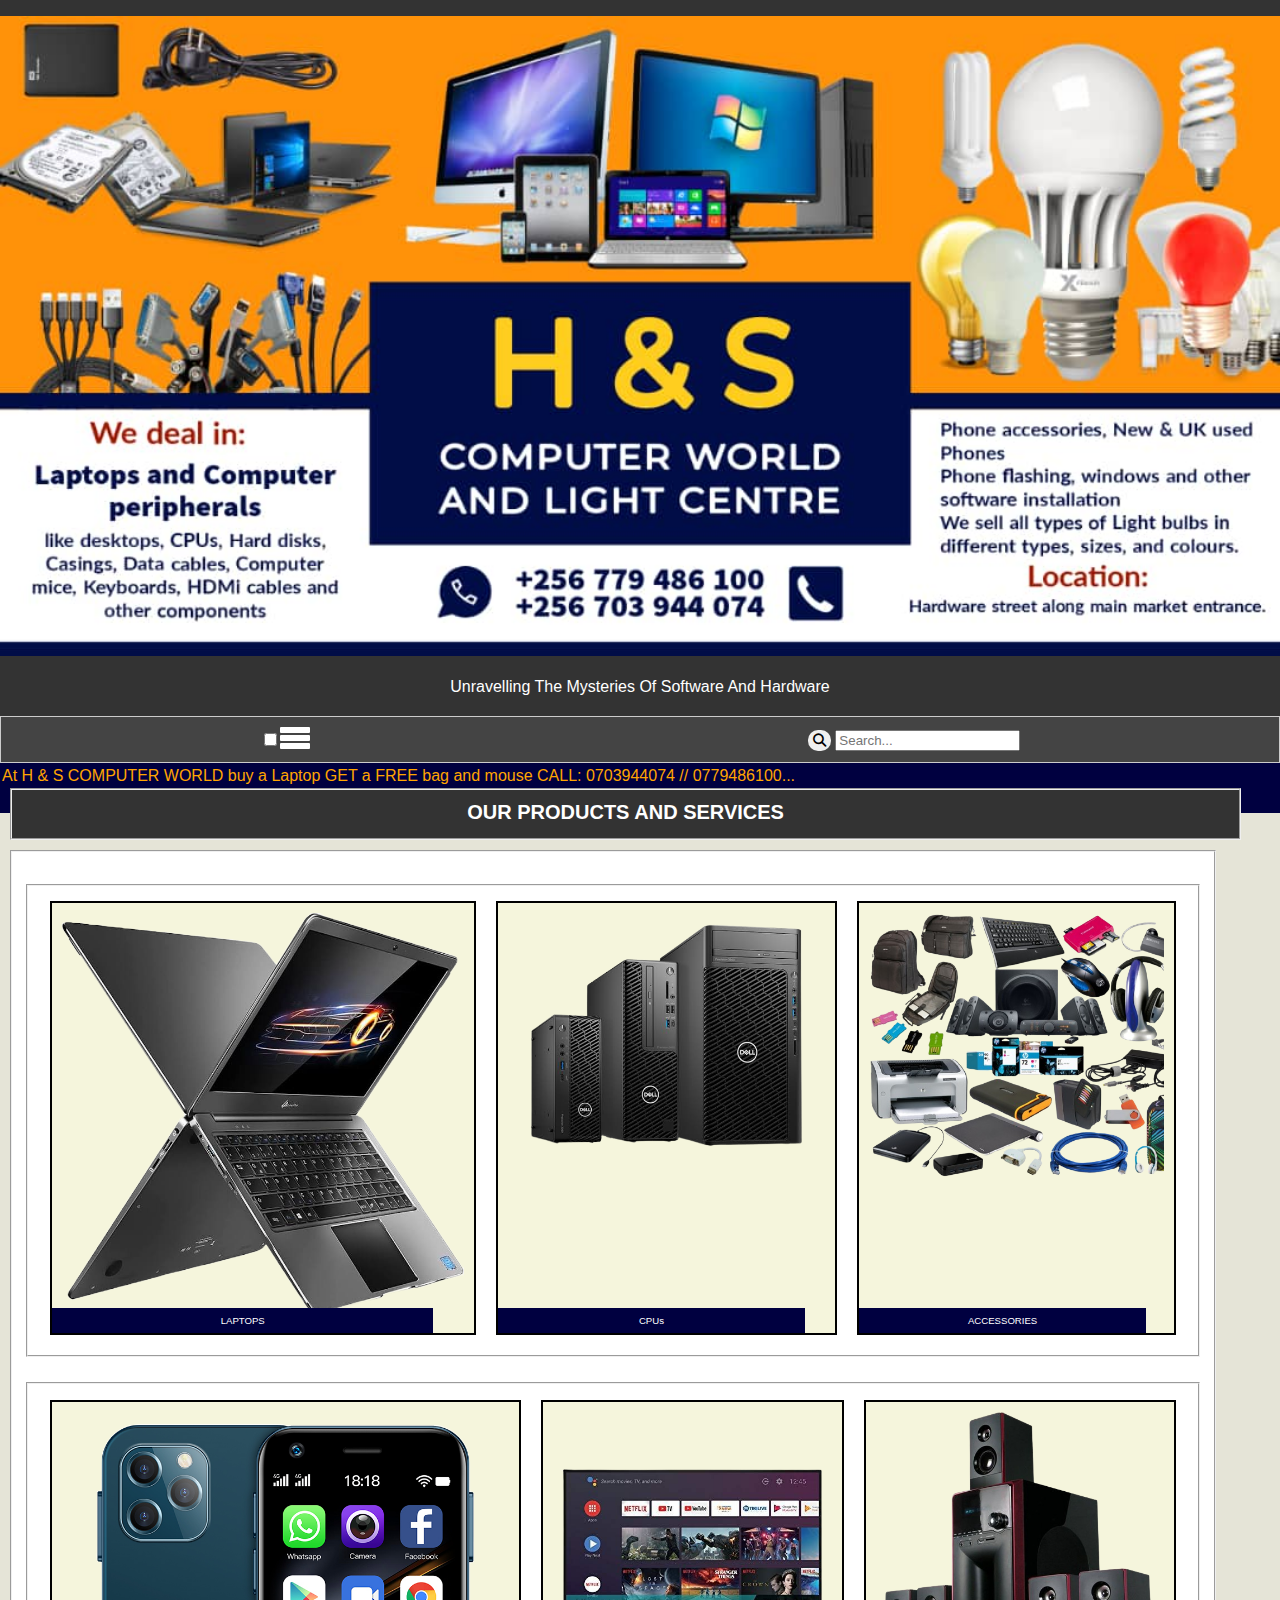
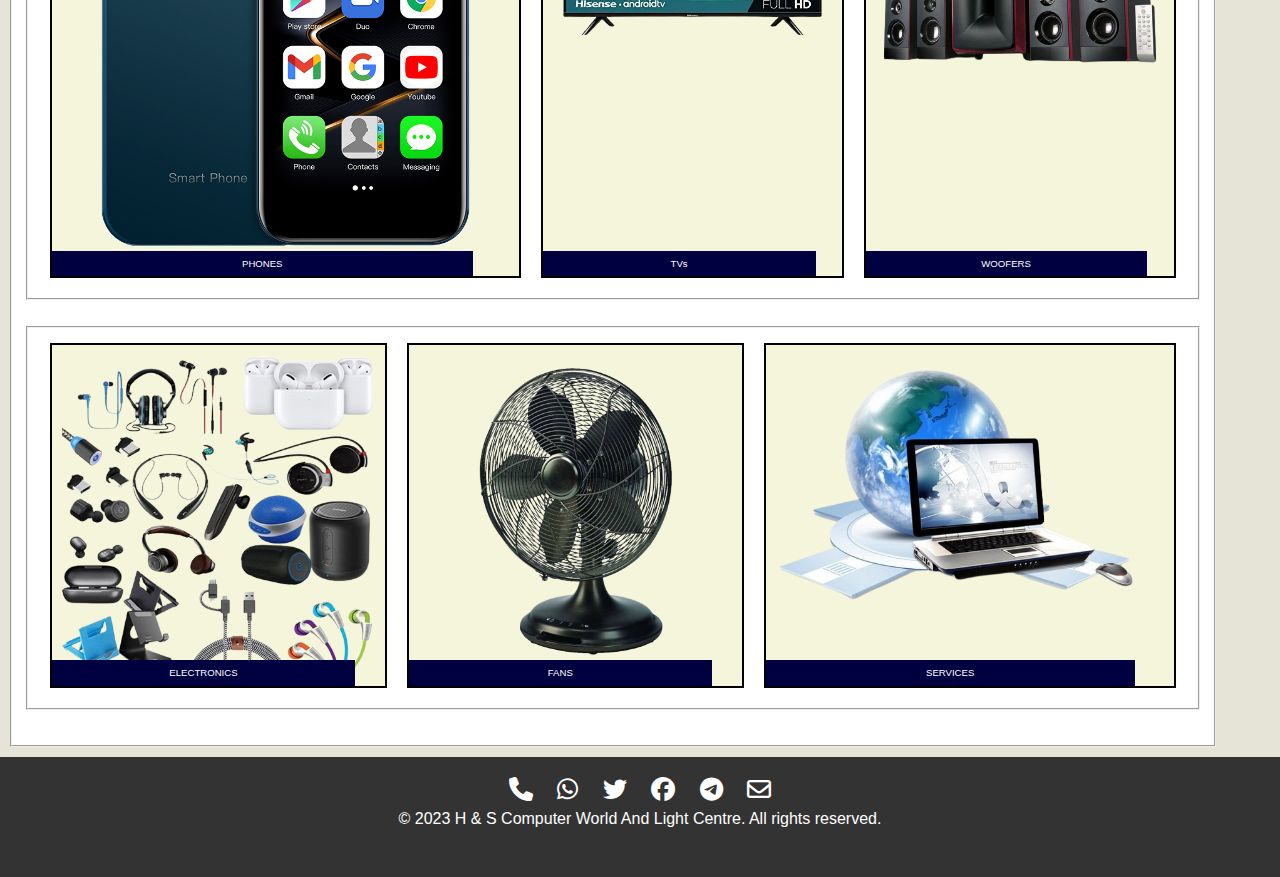
==== index.html @ e0cefc93 "Update index.html" ====
<!DOCTYPE html>
<html lang="en">
<head>
  <meta charset="UTF-8">
  <meta name="viewport" content="width=device-width, initial-scale=1.0">
  <title>H & S COMPUTER WORLD AND LIGHT CENTER</title>
  <link rel="stylesheet" href="stylesheet.css">
	<link rel="stylesheet" href="https://cdnjs.cloudflare.com/ajax/libs/font-awesome/5.15.3/css/all.min.css">
<link href='https://unpkg.com/boxicons@2.1.4/css/boxicons.min.css' rel='stylesheet'>
<link href='https://cdnjs.cloudflare.com/ajax/libs/font-awesome/6.6.0/css/all.min.css' rel='stylesheet'>

<script src="javascript.js"></script>

</head>
<body>
  <header>
    <h1> <img src = "IMG-20230722-WA0009.jpg" class="header-image"
     style="width: 100%; max-width: 100%;"
     style="width: 100%; max-width: 1600px;" media="(min-width: 350px)"
		 style= "height: 140px;"></h1>
    <p>Unravelling The Mysteries Of Software And Hardware</p>
     </header>  
<nav class="navbar">
<div class="container">	 
       <input type="checkbox" id="menu-toggle">
<label for="menu-toggle" class="hamburger">
  <span></span>
  <span></span>
  <span></span>
</label>
<div class="menu-links">
  <ul>
  <hr>
    <li><a href="index.html"><i class='bx bxs-home-heart'></i></i> Home</a></li>
	<hr>
    <li><a href="services.html"><i class="fa-brands fa-servicestack"></i></i> Services</a></li>
	<hr>
    <li><a href="about.html"><i class="fas fa-info"></i></i> About Us</a></li>
	<hr>
	    <li><a href="news.html"><i class='bx bxs-news'></i></i></i> News</a></li>
		<hr>
		    <li><a href="contact.html"><i class='bx bxs-contact'></i></i> Contact Us</a></li>
			
  </ul>
</div>
</div>
		<div class="Box">
  <button class="search-button">
    <i class="fas fa-search"></i> <!-- Use 'fas' instead of 'fa' for solid icons -->
  </button>
  <input type="text" id="search-input" placeholder="Search...">
  <div id="search-results"></div>
</div>

 
	</div>
  </nav>
	<legend style="background-color: #000040; margin-bottom: -35px;">
	<div class="moving-messages">
  <span>At H & S COMPUTER WORLD buy a Laptop GET a FREE bag and mouse CALL: 0703944074 //  0779486100...</span>
	</div> </legend>
  
    <fieldset style = "background-color: #333; width: 94%; margin-top: 10px; text-align: center; margin-right: 10px; margin-left: 10px;" >
	<h2 style ="color: white; font-size: 20px; margin-bottom: -25px;">OUR PRODUCTS AND SERVICES</h2><br></fieldset>
	 
	<fieldset style="background-color: white; margin-left: 10px; width: 92%; margin-right: 10px; margin-top: 10px; margin-bottom: 10px;" >  
  <br>
<fieldset>
	  	<div class="image-gallery">
		<div class="image-container" style="background-color: #f5f5dc;">
		
			<a href="laptops.html"> <img src="lap1.png" alt="Image 1"> </a>
			<div class="image-description" style="font-size:60%;">LAPTOPS</div>
		</div>
		<div class="image-container" style="background-color: #f5f5dc;">
			<a href="laptops.html"><img src="cpu1.png" alt="Image 2"> </a>
<div class="image-description" style="font-size:60%;">CPUs</div> 
		</div>
		<div class="image-container" style="background-color: #f5f5dc;">
			<img src="acc.png" alt="Image 3">
			<div class="image-description" style="font-size:60%;">ACCESSORIES</div>
		</div>
	</div>
</fieldset>
<br>
</p>

<fieldset>
<div class="image-gallery">
		<div class="image-container" style="background-color: #f5f5dc;">
		
			<a href="laptops.html"> <img src="phon1.png" alt="Image 1"> </a>
			<div class="image-description" style="font-size:60%;">PHONES</div>
		</div>
		<div class="image-container" style="background-color: #f5f5dc;">
			<a href="laptops.html"><img src="tvs.png" alt="Image 2"> </a>
<div class="image-description" style="font-size:60%;">TVs</div> 
		</div>
		<div class="image-container" style="background-color: #f5f5dc;">
			<img src="woofer.png" alt="Image 3">
			<div class="image-description" style="font-size:60%;">WOOFERS</div>
		</div>
	</div>
    
	  </fieldset >
	  <br>
	<fieldset>
<div class="image-gallery">
		<div class="image-container" style="background-color: #f5f5dc;">
		
			<a href="laptops.html"> <img src="electric.png" alt="Image 1"> </a>
			<div class="image-description" style="font-size:60%;">ELECTRONICS</div>
		</div>
		<div class="image-container" style="background-color: #f5f5dc;">
		
			<a href="laptops.html"> <img src="fan.png" alt="Image 1"> </a>
			<div class="image-description" style="font-size:60%;">FANS</div>
		</div>
		<div class="image-container" style="background-color: #f5f5dc;">
		
			<a href="laptops.html"> <img src="service.png" alt="Image 1"> </a>
			<div class="image-description" style="font-size:60%;">SERVICES</div>
		</div>
	</div>

    
	  </fieldset > <br>
  </fieldset>
  
  <footer class="footer">
  <ul class="social-icons">
    <li><a href="tel:+256701095903"><i class="fas fa-phone"></i></a></li>
    <li><a href="https://chat.whatsapp.com/F1IRU1AucerI3TTk86q33o"><i class="fab fa-whatsapp"></i></a></li>
    <li><a href="https://twitter.com/sandemo28178000?t=6Z3G1-TTltlOrrAasp8LZA&s=09"><i class="fab fa-twitter"></i></a></li>
    <li><a href="https://facebook.com/groups/2350859638540746/"><i class="fab fa-facebook"></i></a></li>
    <li><a href="https://t.me/+QwJIkHl54C9mNGFk"><i class="fab fa-telegram"></i></a></li>
    <li><a href="mailto:sandemoses16@gmail.com"><i class="far fa-envelope"></i></a></li>
  </ul>
    <p>&copy; 2023 H & S Computer World And Light Centre. All rights reserved.</p><br>
	  
  </footer>
</body>
</html>
---- stylesheet.css ----
/* Body styles */
body, h1, h2, p, ul, li {
  margin: 0;
  padding: 0;
}

body {
  font-family: Arial, sans-serif;
  line-height: 1.6;
  background-color: #e5e4d7;
}

/* Header styles */
header {
  background-color: #333;
  color: #fff;
  text-align: center;
  padding: 1rem 0;
}

header h1 {
  font-size: 2.5rem;
}
.header-image{
  width: 100%;
  max-width: 100%;
}
@media screen and (min-width: 350px){
  .header h1-image{
    max-width: 1600px;
    min-width: 350px;
  }
}
                   
/* Navigation menu styles */
nav {
  background-color: #444;
  padding: 0.5rem;

}
.navbar {
  list-style: none;
  padding: 0;
  margin: 0;
  display: flex;
  justify-content: space-around;
}
.navbar li {
  padding: 10px; 
}
.navbar a {
  text-decoration: none;
  color: #FFA500;
  font-weight: bold;
}
.navbar a:hover {
  color: #ffcc00;
}

/* Style for the footer */
.footer {
  background-color: #333;
  color: #fff;
  padding: 20px;
  text-align: center;
}

/* Style for the list of social icons */
.social-icons {
  list-style-type: none;
  padding: 0;
}

/* Style for individual social icons */
.social-icons li {
  display: inline-block;
  margin: 0 10px;
}

/* Style for the icons themselves */
.social-icons li i {
  font-size: 24px; 
}

/* Style for the icon links */
.social-icons li a {
  color: #fff; /* Icon color */
  text-decoration: none;
}


/* Main content section styles */
section {
  padding: 2rem;
}

section h2 {
  font-size: 1.8rem;
  margin-bottom: 1rem;
}
.main {
  background-color: #f5f5dc;
  display: flex;
  justify-content: center;
  align-items: center;
  width: 100%;
  
}


/* Contact form styles */
form {
  display: flex;
  flex-direction: column;
  max-width: device-width;
  margin: 0 auto;
}

form label {
  margin-bottom: 0.5rem;
}

form input[type="text"],
form textarea {
  padding: 0.5rem;
  margin-bottom: 1rem;
  border: 1px solid #ccc;
  border-radius: 3px;
}

form input[type="submit"] {
  background-color: #333;
  color: #fff;
  padding: 0.5rem 1rem;
  border: none;
  border-radius: 3px;
  cursor: pointer; 
} 

/* Responsive styles */
@media screen and (max-width: 768px) {
  header h1 {
    font-size: 2rem;
  }

  nav ul li {
    margin-right: 0.5rem;
  }

  form, form input[type="text"], form textarea, form input[type="submit"] {
    max-width: 100%;
  }

/* Style the fieldset container */
fieldset {
  border: 2px solid #333;
  margin: 0;
  padding: 0; 
  background-color: ;
  border-radius: 10px; 
  width: 92%; 
  margin: 0 auto; 
}
  @media (max-width: 1200px)
  img {
  max-width: 100%;
  height: 160px;
  }
  @media (max-width: 768px) {
  /* Styles for tablets and smaller screens */
  img {
    max-width: 100%;
    height: 160px;
  }
}

@media (max-width: 350px) {
  /* Styles for mobile screens */
  img {
    max-width: 100%;
    height: 160px;
  }
}

  
/* Style the legend (optional) */
legend {
  font-weight: bold; 
  color: #333; 
  padding: 5px 10px; 
  border: 1px solid #333; 
  border-radius: 5px; 
}

  }
}

.hamburger {
  display: flex;
  flex-direction: column;
  justify-content: space-around;
  height: 20px;
  cursor: pointer;
}

.hamburger span {
  background-color: white;
  width: 30px;
  height: 6px;
  border-radius: 1px;
  margin-bottom: 2px;
  display: flex;
}

.menu-links {
	position: absolute;
	top: 60px;
	left: o;
  display: none;
  flex-direction: column;
  align-items: center;
  background-color: #f9f9f9;
  border: 1px solid #ddd;
  padding: 20px;
  border-radius: 5px;
  box-shadow: 0 0 10px rgba(0,0,0,0.1);
}

#menu-toggle:checked + .hamburger + .menu-links {
  display: flex;
}

.menu-links ul {
  list-style: none;
  padding: 0;
  margin: 0;
}

.menu-links li {
  margin-bottom: 10px;
}

.menu-links a {
  text-decoration: none;
  color: #333;
}

.menu-links i {
  margin-right: 10px;
  font-size: 18px;
}

.search-button{
padding: 3px 5px;
border: none;
border-radius: 10px;
cursor: pointer;
}
	
	.navbar {
  display: flex;
  align-items: center;
  justify-content:10px;
  padding: 10px;
  border: 1px solid #ccc;
  overflow: hidden;
}

.hamburger-menu {
  margin-left: 10px;
  display: flex;
  visibility: visible;
  cursor: pointer;
}

.search-bar {
  display: flex;
  align-items: center;
  width: 500px;
}

.search-bar input {
  width: 2000px;
  margin-right: 0;
}

.container{
	display: flex;
	align-items: center;
	padding: 0.5px;
	gap: 0;
}

.image-gallery {
	display: flex;
	flex-direction: row;
	justify-content: space-between;
}

.image-container {
	display: inline-block;
	margin: 10px;
	padding: 10px;
	border: 2px solid black;
	position: relative;
	border-radius: 0%;
}

.image-container img {
	width: 100%;
	height: auto;
}

.image-description {
	position: absolute;
	bottom: 0;
	left: 0;
	width: 88%;
	background-color: #000040;
	color: #fff;
	padding: 5px;
	text-align: center;
}

.moving-messages {
  overflow: hidden;
  white-space: nowrap;
  width: 100%;
  height: 50px;
}

.moving-messages span {
  display: inline-block;
  animation: move 30s linear infinite;
	color: orange;
}

@keyframes move {
  0% {
    transform: translateX(100%);
  }
  100% {
    transform: translateX(-100%);
  }
}
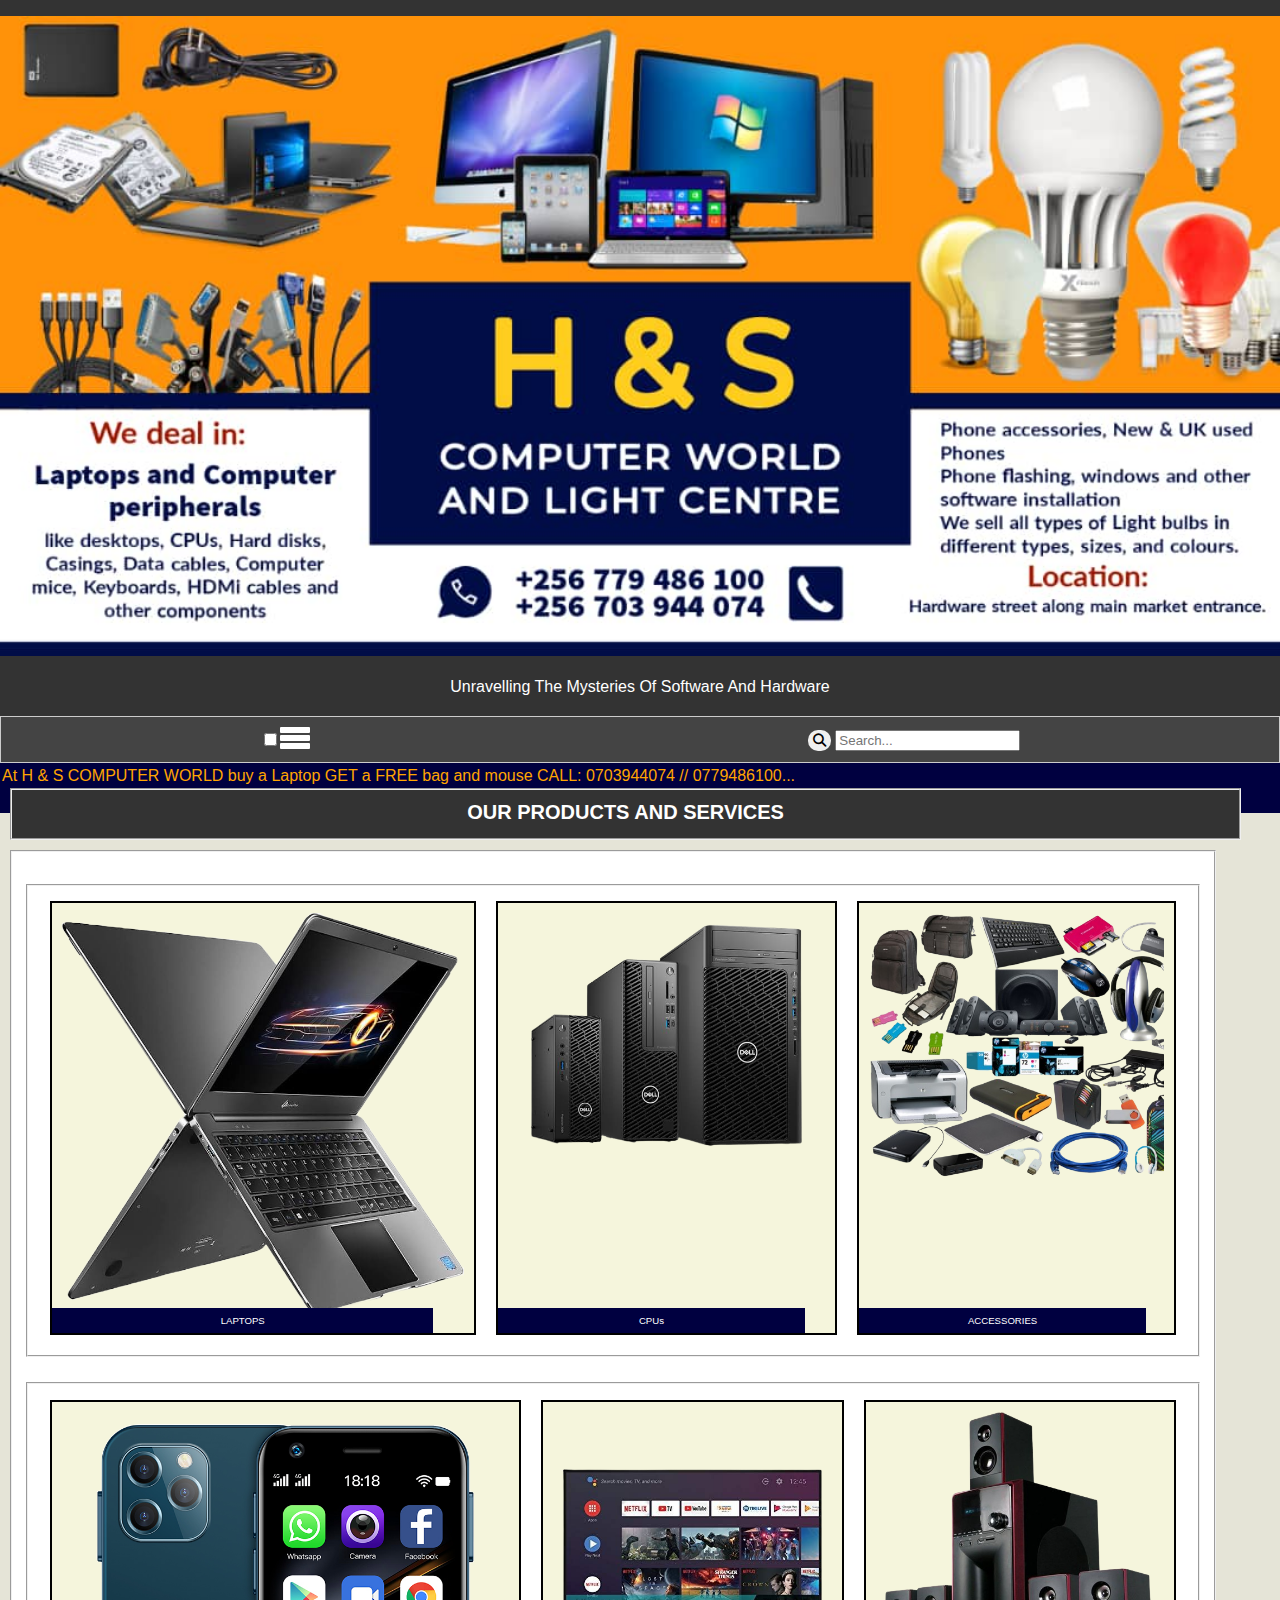
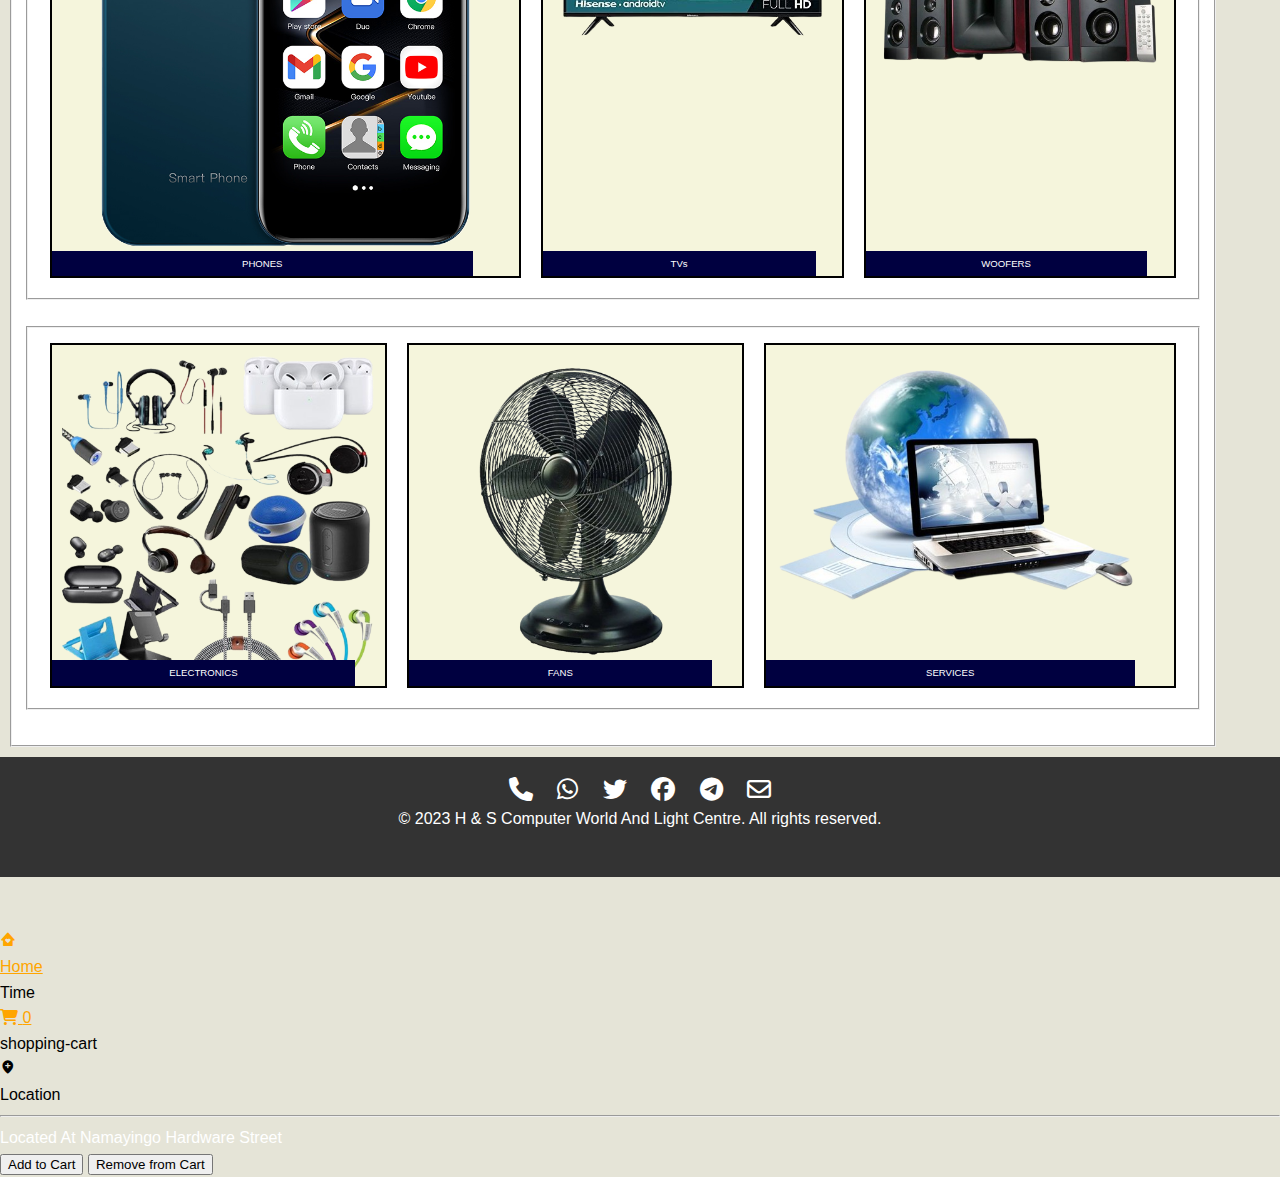
==== commit f63fef19: "Update index.html" ====
--- a/index.html
+++ b/index.html
@@ -139,5 +139,28 @@
     <p>&copy; 2023 H & S Computer World And Light Centre. All rights reserved.</p><br>
 	  
   </footer>
+
+	<br> <br>
+  
+  <footer class="sticky-footer">
+  <ul>
+    <li><a href="index.html" style="color: orange;"> <i class='bx bxs-home-heart' style="color: orange;"></i></i><br> <p style="color: orange;"> Home </p></a></li>
+	<li><div class="clock">
+  <p id="time"></p>
+</div>Time </li>
+
+<li> <a href="#" id="cart-icon" style="color: orange;">
+  <i class="fa fa-shopping-cart" style="color: orange;"></i>
+  <span id="cart-count">0</span>
+</a><br> shopping-cart
+</li>
+
+<li><i class="bx bxs-location-plus" aria-hidden="true" onclick="openGoogleMaps()"></i><br>Location</li>
+	
+  </ul> <hr>
+  <p style="color: white;"> Located At Namayingo Hardware Street </p>
+</footer>
+<button onclick="addItemToCart()">Add to Cart</button>
+<button onclick="removeItemFromCart()">Remove from Cart</button>
 </body>
 </html>
--- a/stylesheet.css
+++ b/stylesheet.css
@@ -331,7 +331,7 @@
 
 .moving-messages span {
   display: inline-block;
-  animation: move 30s linear infinite;
+  animation: move 20s linear infinite;
 	color: orange;
 }
 
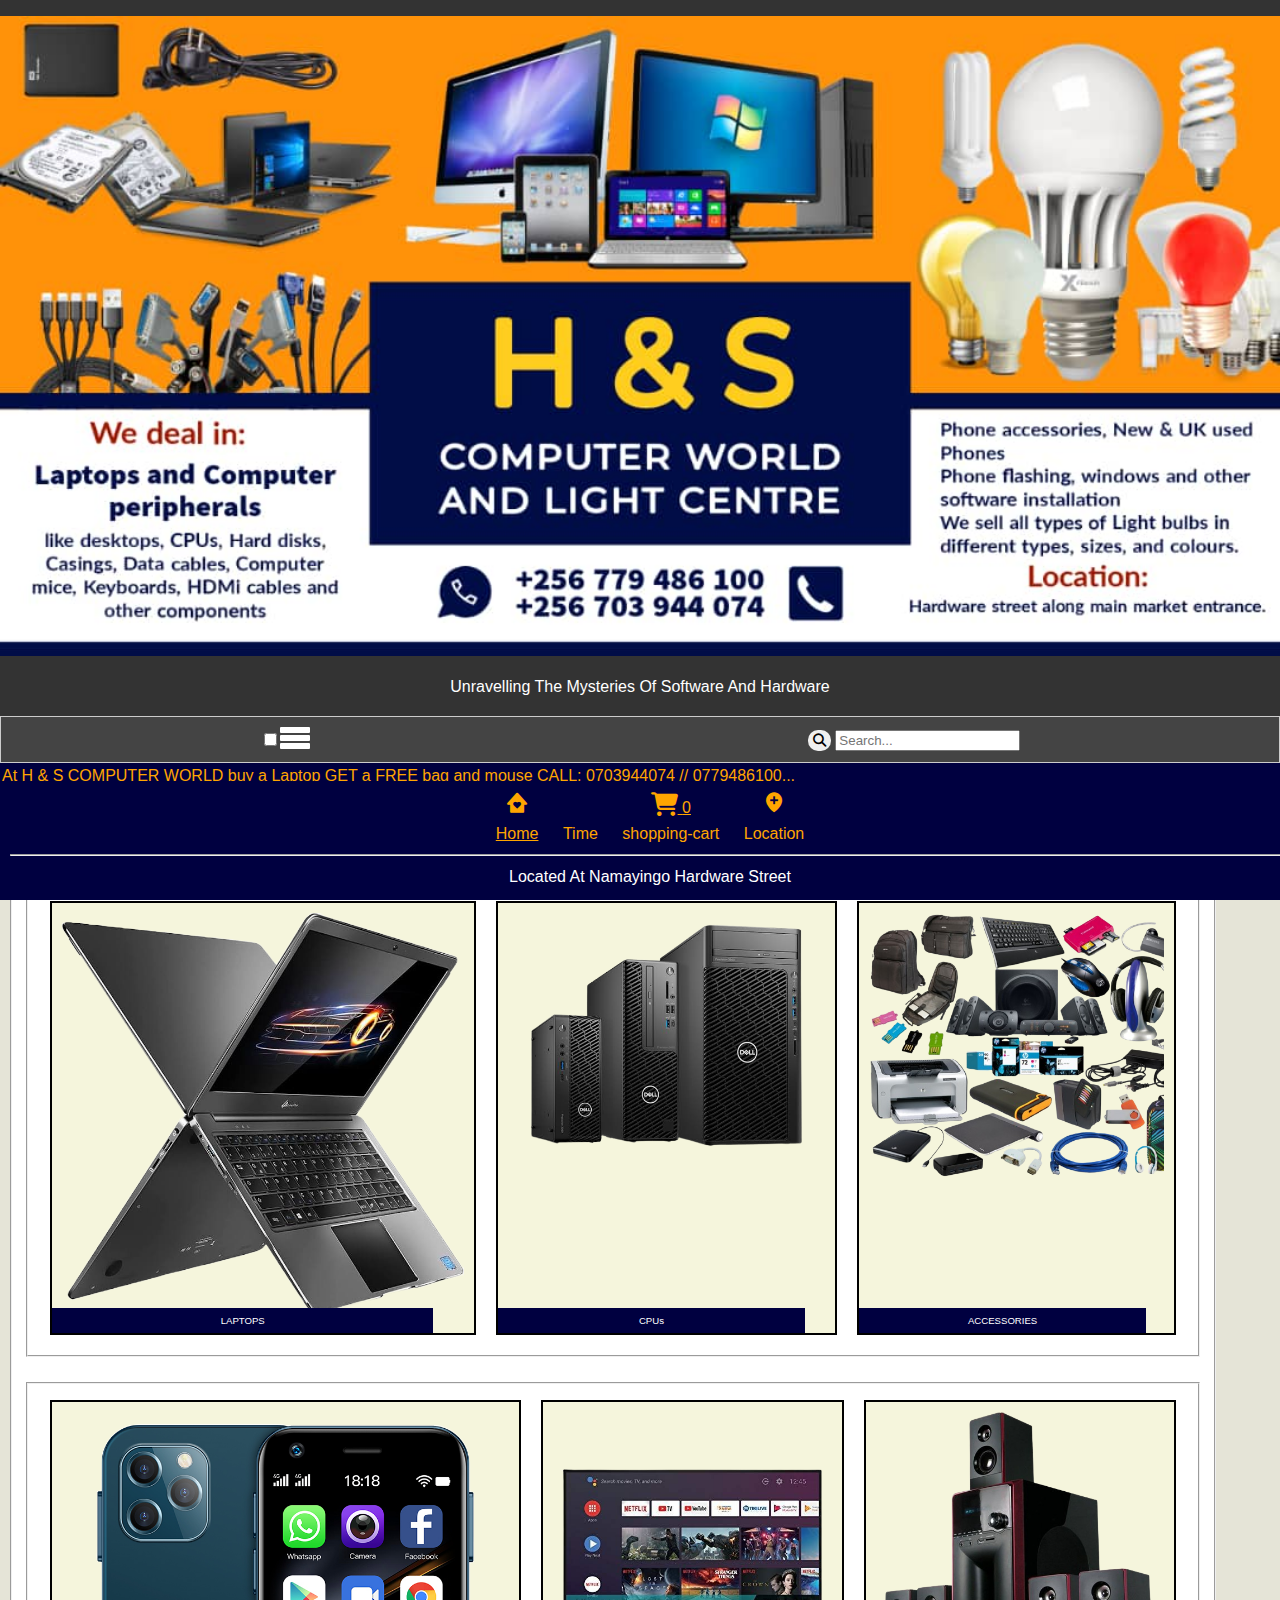
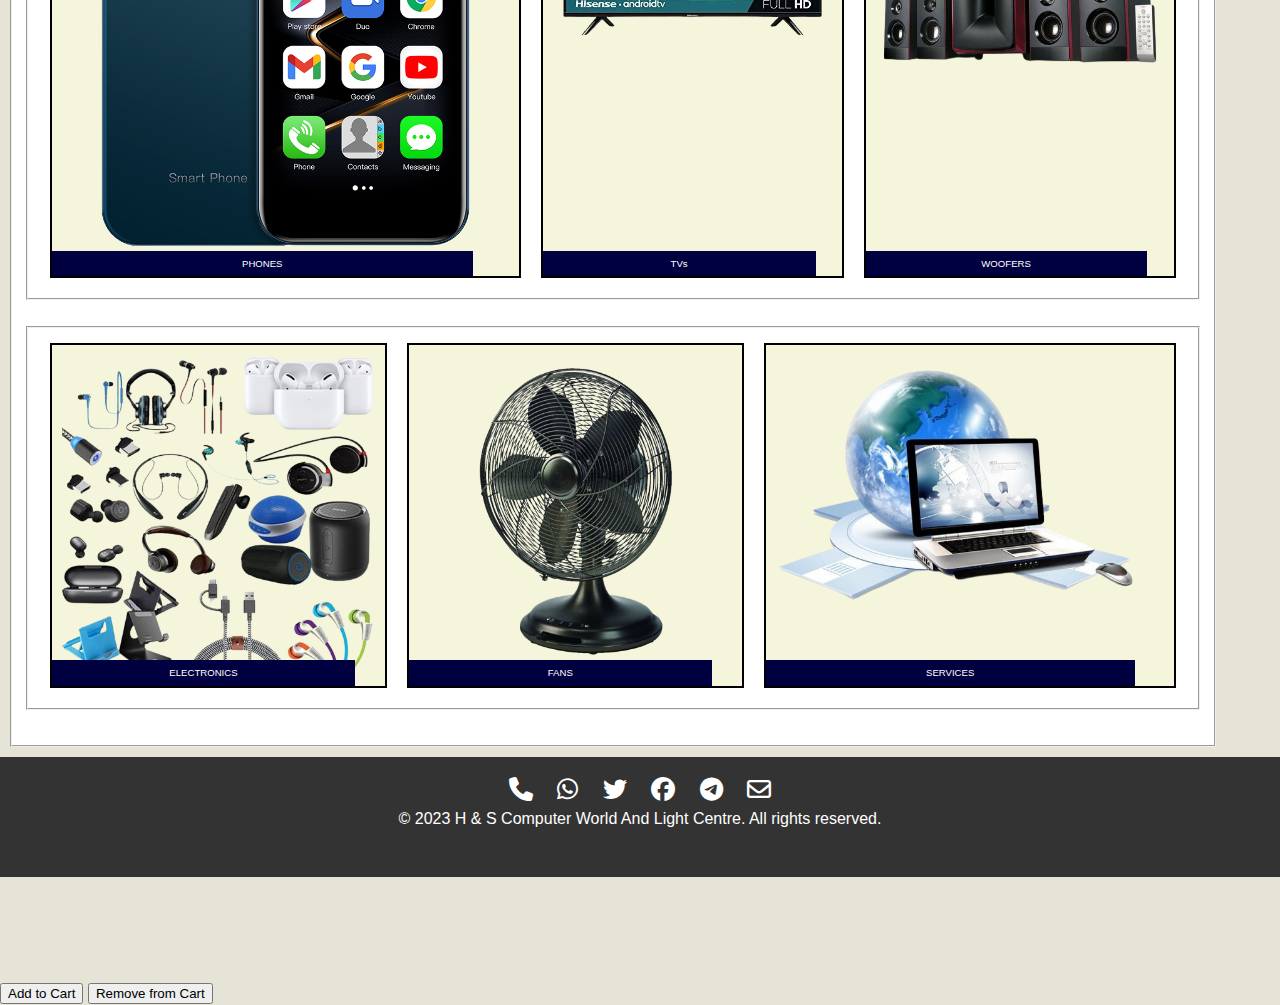
==== commit c454dec0: "Update index.html" ====
--- a/index.html
+++ b/index.html
@@ -140,7 +140,7 @@
 	  
   </footer>
 
-	<br> <br>
+	<br> <br> <br> <br>
   
   <footer class="sticky-footer">
   <ul>
--- a/stylesheet.css
+++ b/stylesheet.css
@@ -343,3 +343,31 @@
     transform: translateX(-100%);
   }
 }
+
+.sticky-footer {
+  position: fixed;
+  bottom: 0;
+  width: 100%;
+  background-color: #000040;
+  padding: 10px;
+  text-align: center; 
+  align-content: center;
+}
+
+.clock {
+  font-family: Arial, sans-serif;
+  font-size: 16px;
+  color: orange;
+  text-align: center;
+}
+
+.sticky-footer li {
+  display: inline-block;
+  margin: 0 10px;
+  color: orange;
+}
+
+/* Style for the icons themselves */
+.sticky-footer li i {
+  font-size: 24px; 
+}
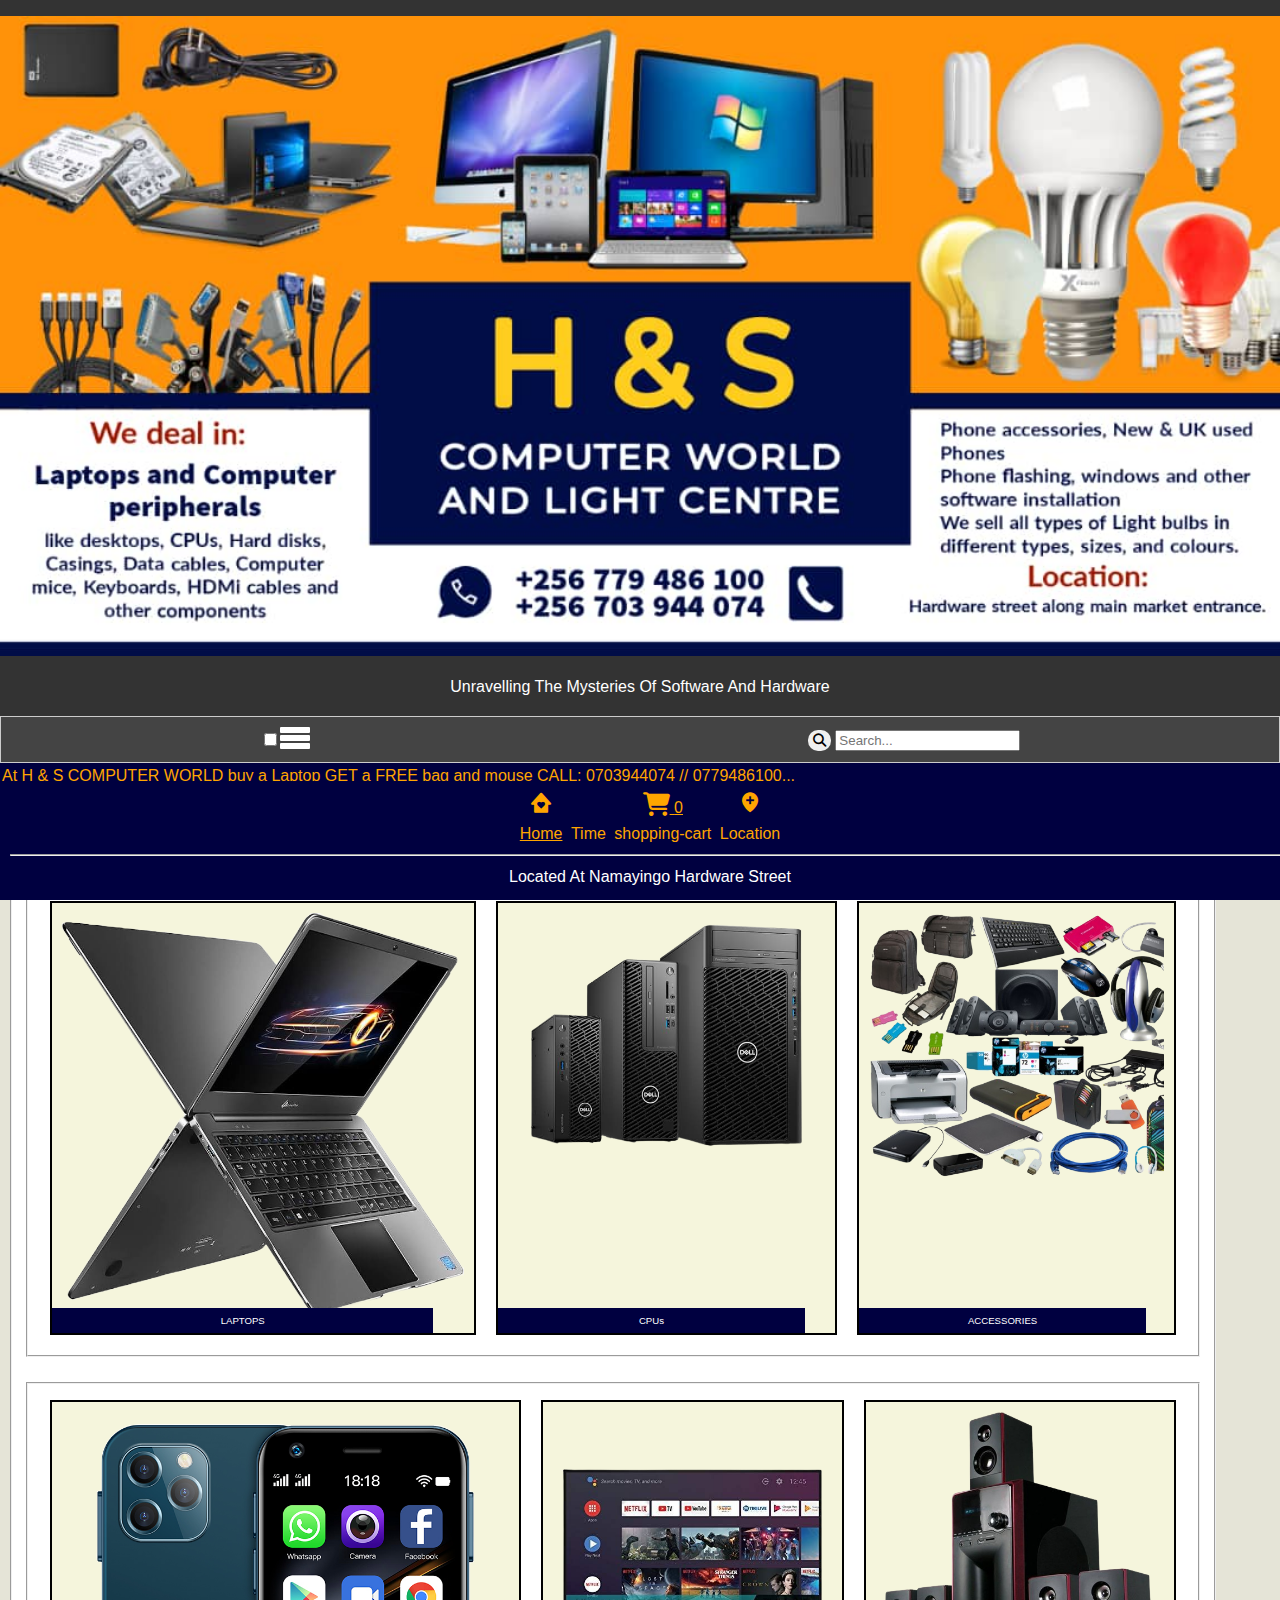
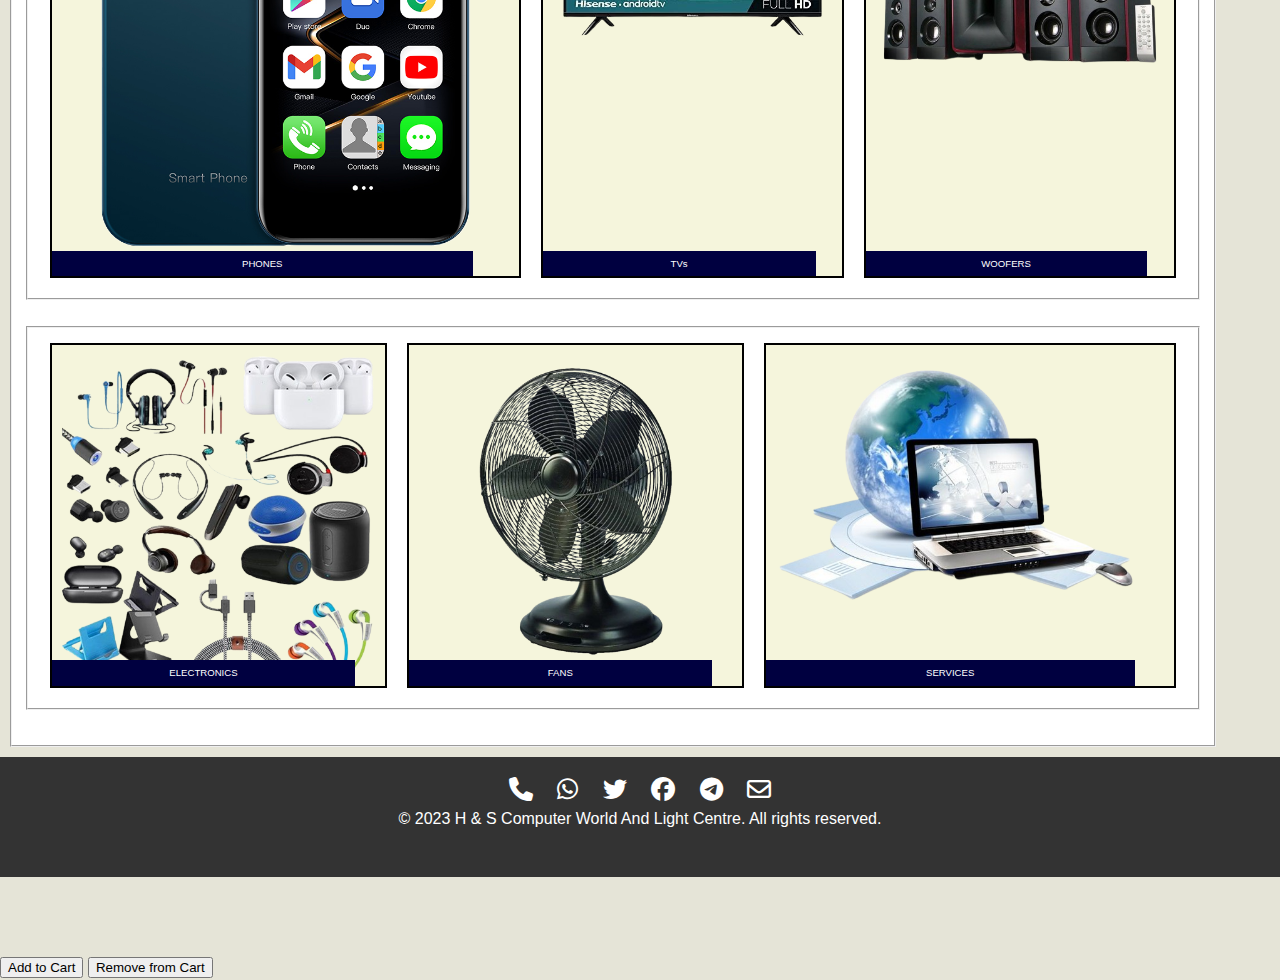
==== commit 80f14e35: "Update index.html" ====
--- a/index.html
+++ b/index.html
@@ -140,7 +140,7 @@
 	  
   </footer>
 
-	<br> <br> <br> <br>
+	<br> <br> <br>
   
   <footer class="sticky-footer">
   <ul>
--- a/stylesheet.css
+++ b/stylesheet.css
@@ -363,7 +363,7 @@
 
 .sticky-footer li {
   display: inline-block;
-  margin: 0 10px;
+  margin: 0 2px;
   color: orange;
 }
 
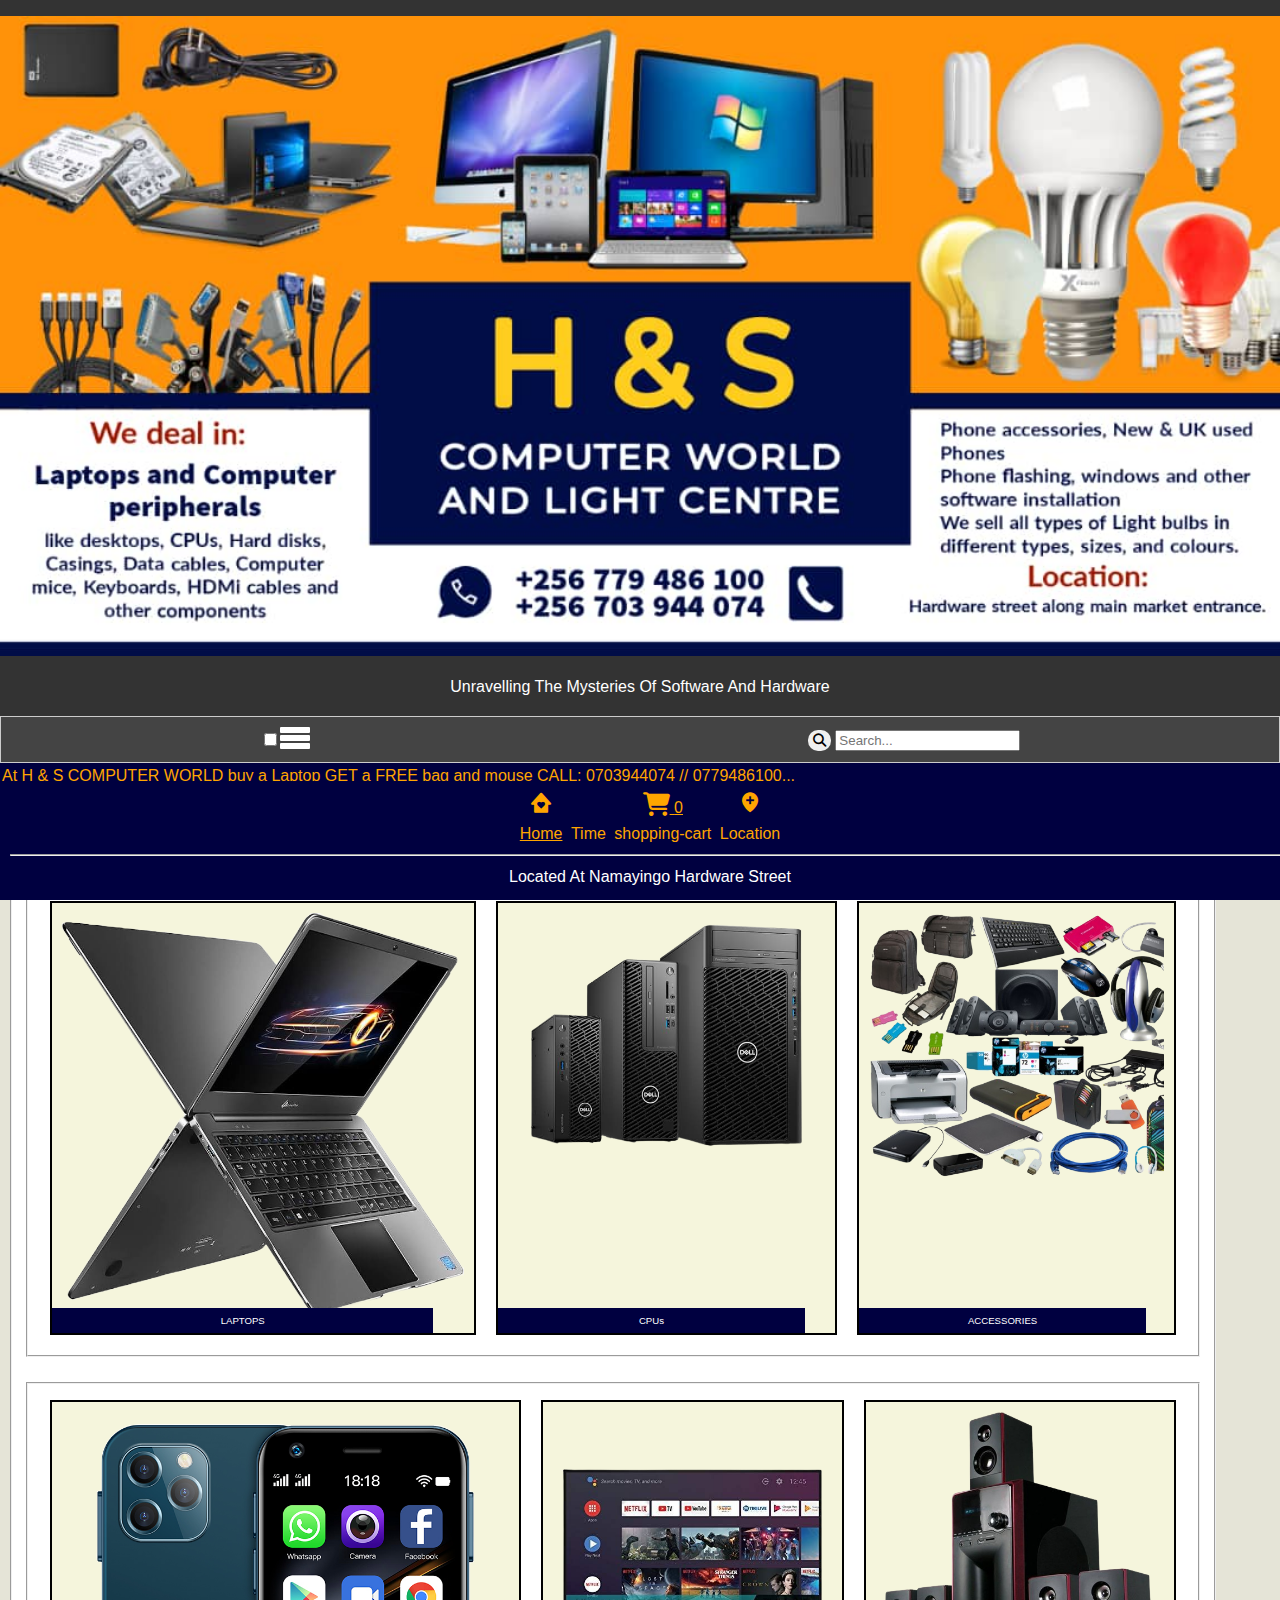
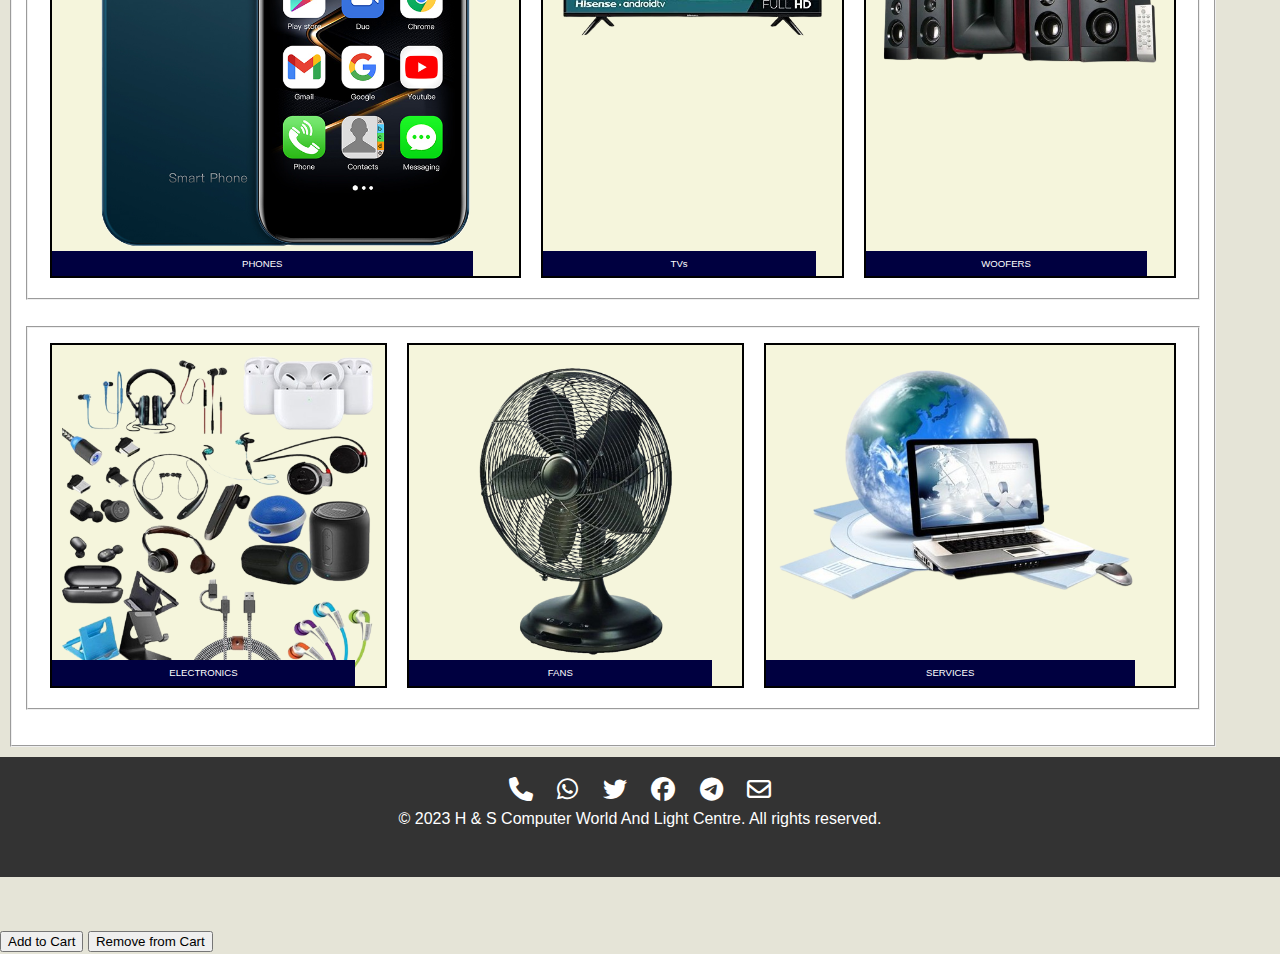
==== commit 1ff9febe: "Update index.html" ====
--- a/index.html
+++ b/index.html
@@ -140,7 +140,7 @@
 	  
   </footer>
 
-	<br> <br> <br>
+	<br> <br>
   
   <footer class="sticky-footer">
   <ul>
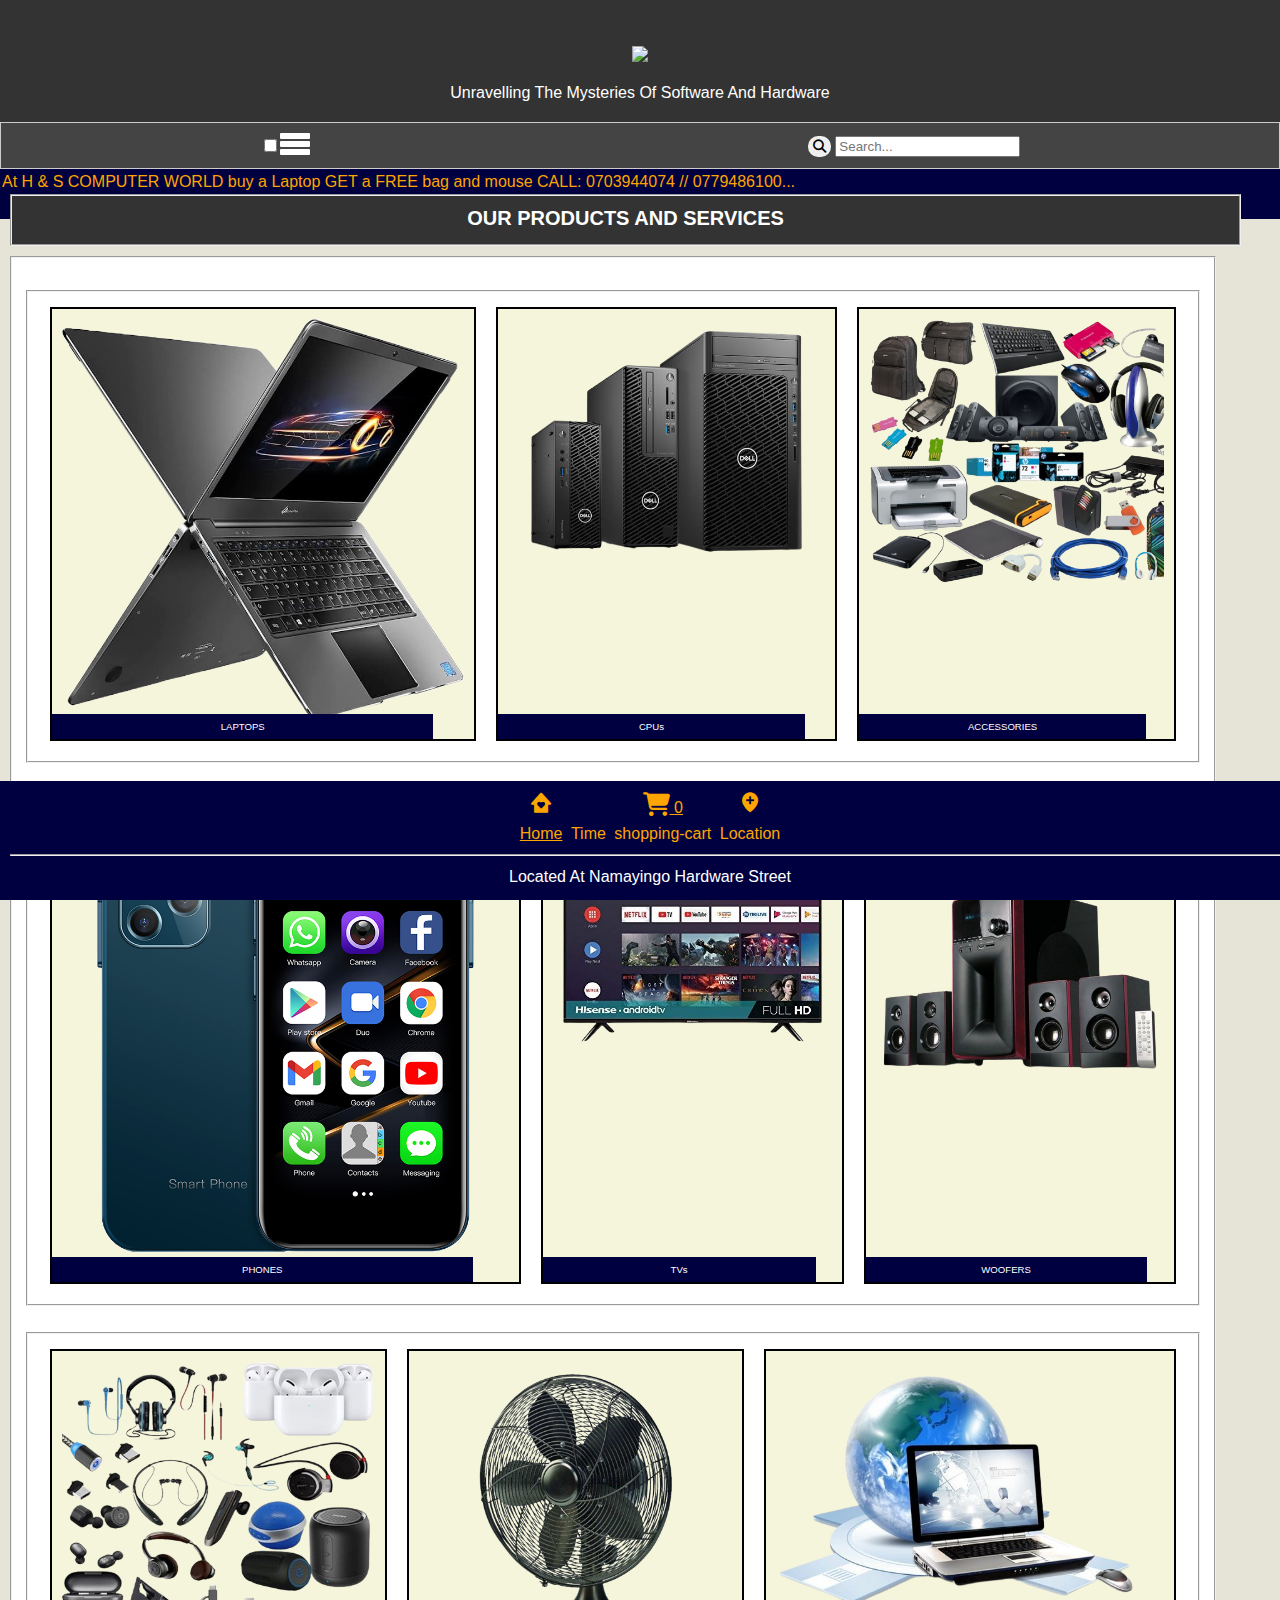
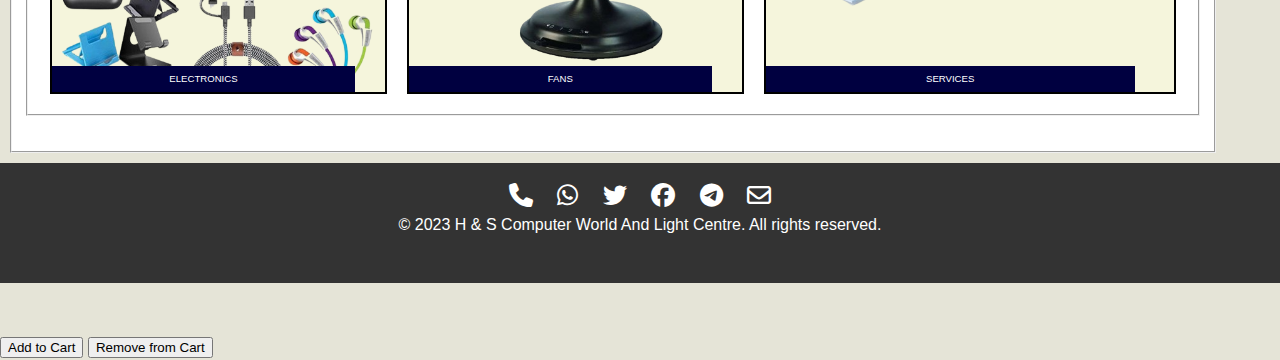
==== commit 49f2a50d: "Update index.html" ====
--- a/index.html
+++ b/index.html
@@ -10,11 +10,12 @@
 <link href='https://cdnjs.cloudflare.com/ajax/libs/font-awesome/6.6.0/css/all.min.css' rel='stylesheet'>
 
 <script src="javascript.js"></script>
+	<script src="search.js"></script>
 
 </head>
 <body>
   <header>
-    <h1> <img src = "IMG-20230722-WA0009.jpg" class="header-image"
+    <h1> <img src = "fff.jpg" class="header-image"
      style="width: 100%; max-width: 100%;"
      style="width: 100%; max-width: 1600px;" media="(min-width: 350px)"
 		 style= "height: 140px;"></h1>
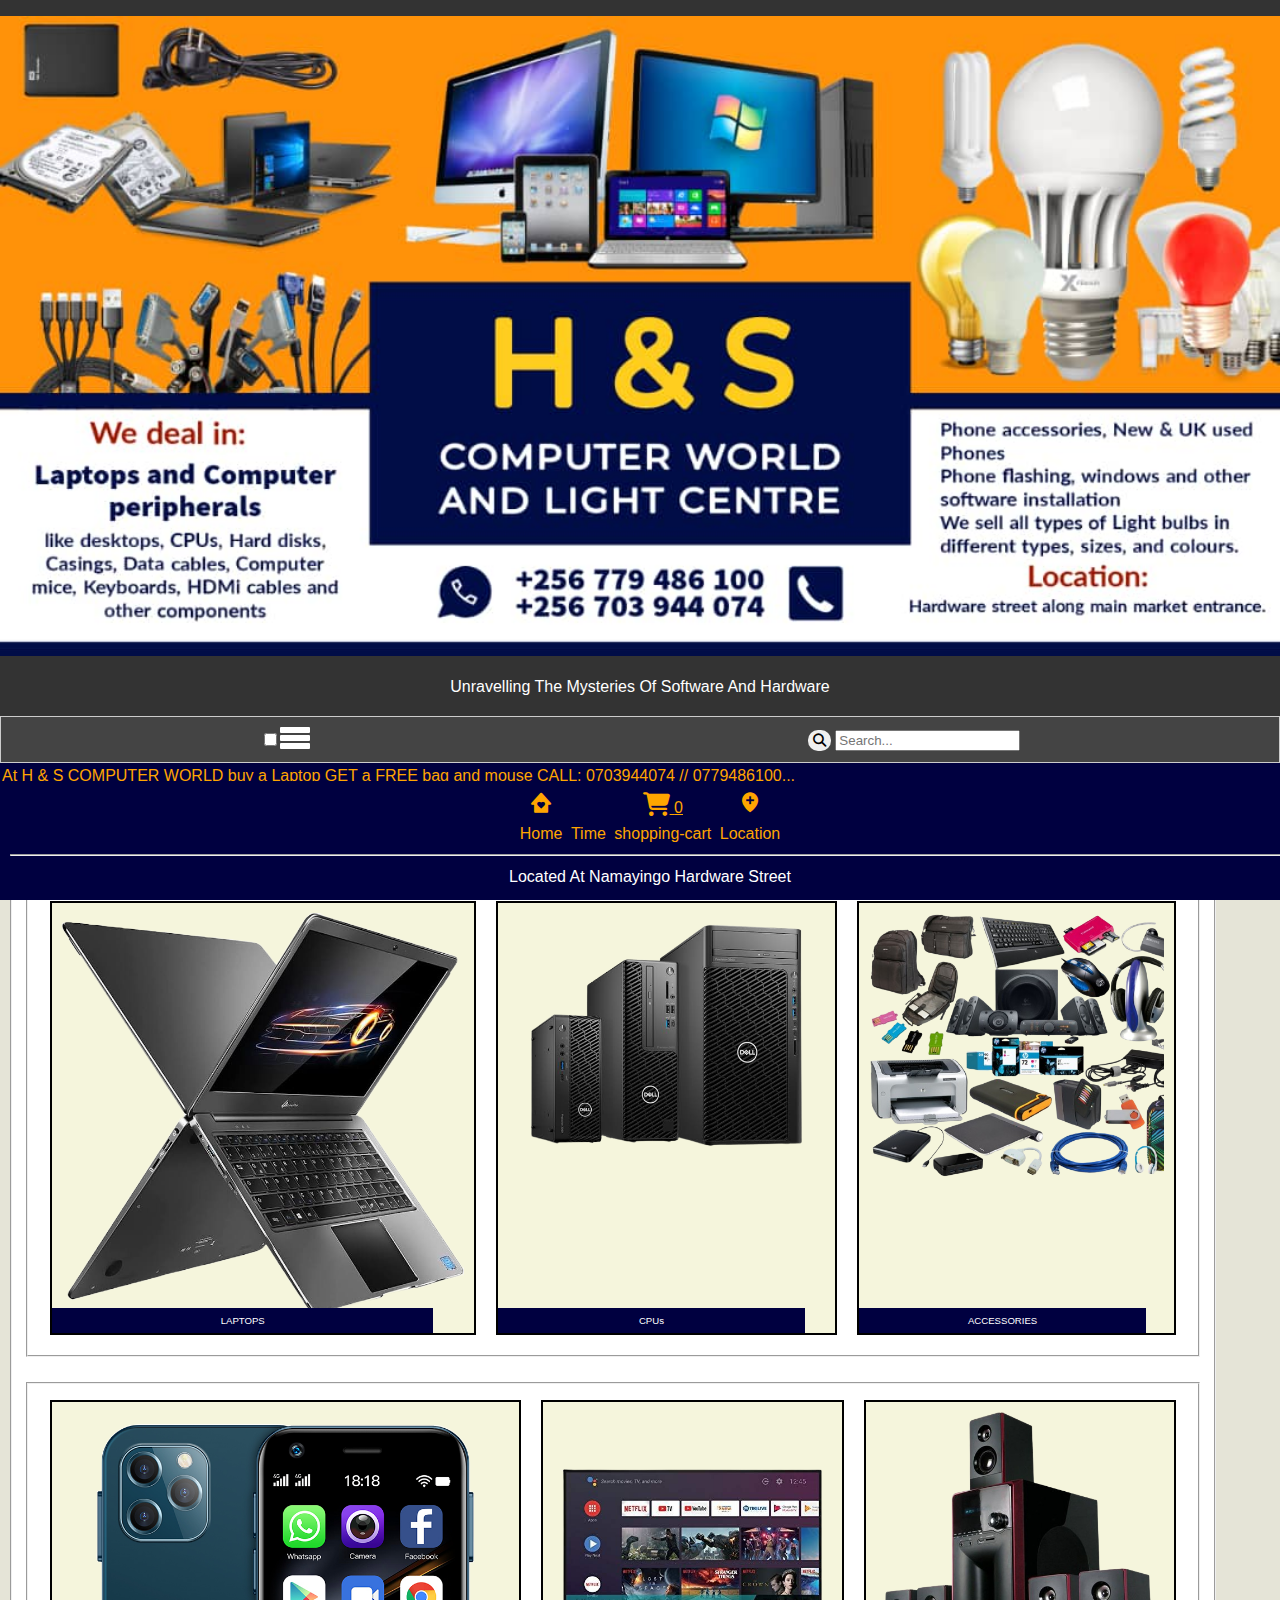
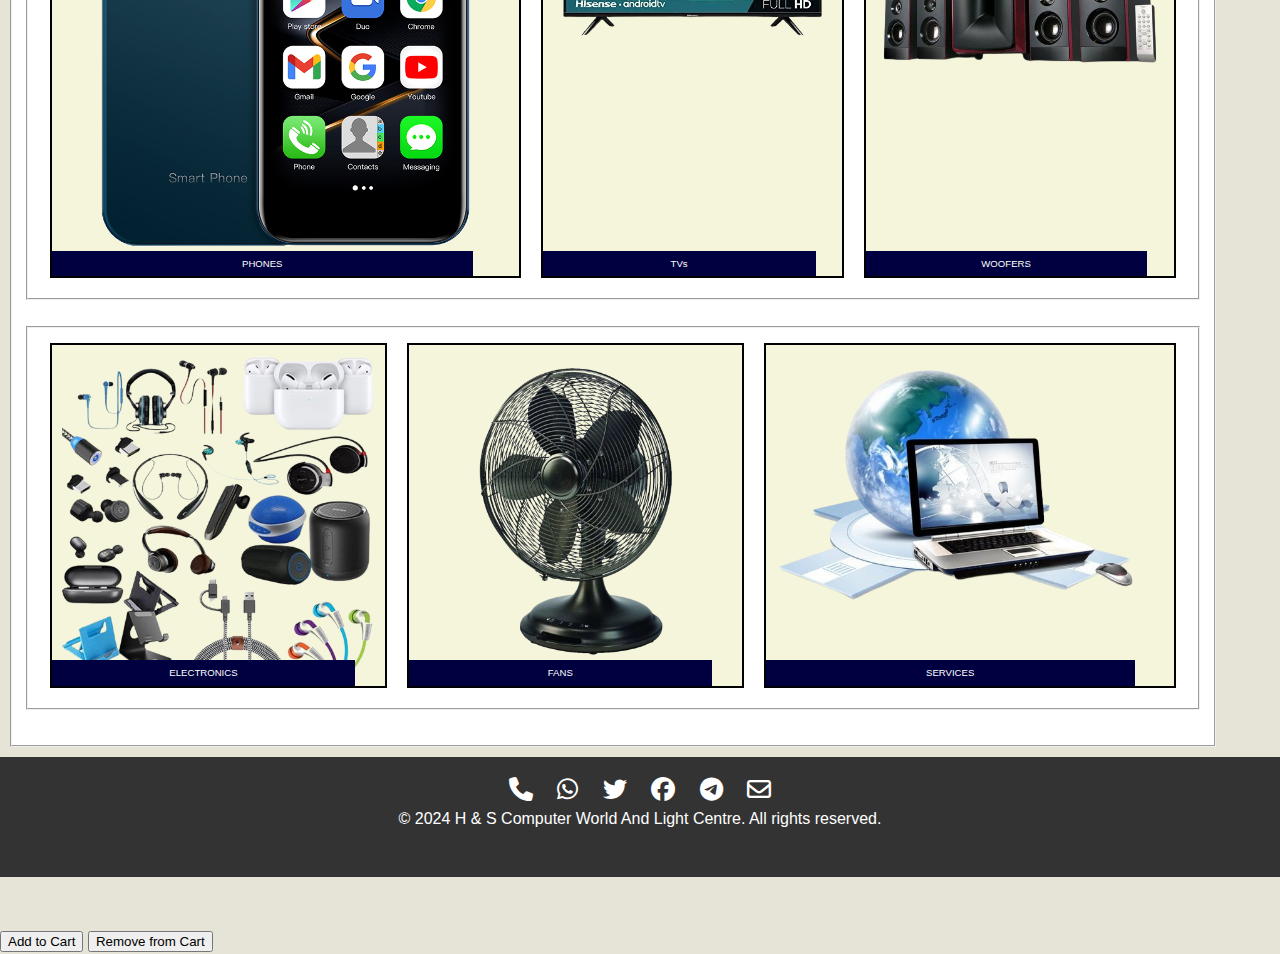
==== commit 18b65e3a: "Update index.html" ====
--- a/index.html
+++ b/index.html
@@ -10,12 +10,11 @@
 <link href='https://cdnjs.cloudflare.com/ajax/libs/font-awesome/6.6.0/css/all.min.css' rel='stylesheet'>
 
 <script src="javascript.js"></script>
-	<script src="search.js"></script>
 
 </head>
 <body>
   <header>
-    <h1> <img src = "fff.jpg" class="header-image"
+    <h1> <img src = "IMG-20230722-WA0009.jpg" class="header-image"
      style="width: 100%; max-width: 100%;"
      style="width: 100%; max-width: 1600px;" media="(min-width: 350px)"
 		 style= "height: 140px;"></h1>
@@ -137,7 +136,7 @@
     <li><a href="https://t.me/+QwJIkHl54C9mNGFk"><i class="fab fa-telegram"></i></a></li>
     <li><a href="mailto:sandemoses16@gmail.com"><i class="far fa-envelope"></i></a></li>
   </ul>
-    <p>&copy; 2023 H & S Computer World And Light Centre. All rights reserved.</p><br>
+    <p>&copy; 2024 H & S Computer World And Light Centre. All rights reserved.</p><br>
 	  
   </footer>
 
@@ -145,7 +144,7 @@
   
   <footer class="sticky-footer">
   <ul>
-    <li><a href="index.html" style="color: orange;"> <i class='bx bxs-home-heart' style="color: orange;"></i></i><br> <p style="color: orange;"> Home </p></a></li>
+    <li><a href="index.html" style="color: orange;"> <i class='bx bxs-home-heart' style="color: orange;"></i></i><br> <p style="color: orange;">  </p></a>Home</li>
 	<li><div class="clock">
   <p id="time"></p>
 </div>Time </li>
@@ -156,9 +155,9 @@
 </a><br> shopping-cart
 </li>
 
-<li><i class="bx bxs-location-plus" aria-hidden="true" onclick="openGoogleMaps()"></i><br>Location</li>
-	
+<li><a href="map.html" style="color: orange;"> <i class='bx bxs-location-plus' style="color: orange;"></i></i><br> <p style="color: orange;">  </p></a>Location</li>
   </ul> <hr>
+  
   <p style="color: white;"> Located At Namayingo Hardware Street </p>
 </footer>
 <button onclick="addItemToCart()">Add to Cart</button>
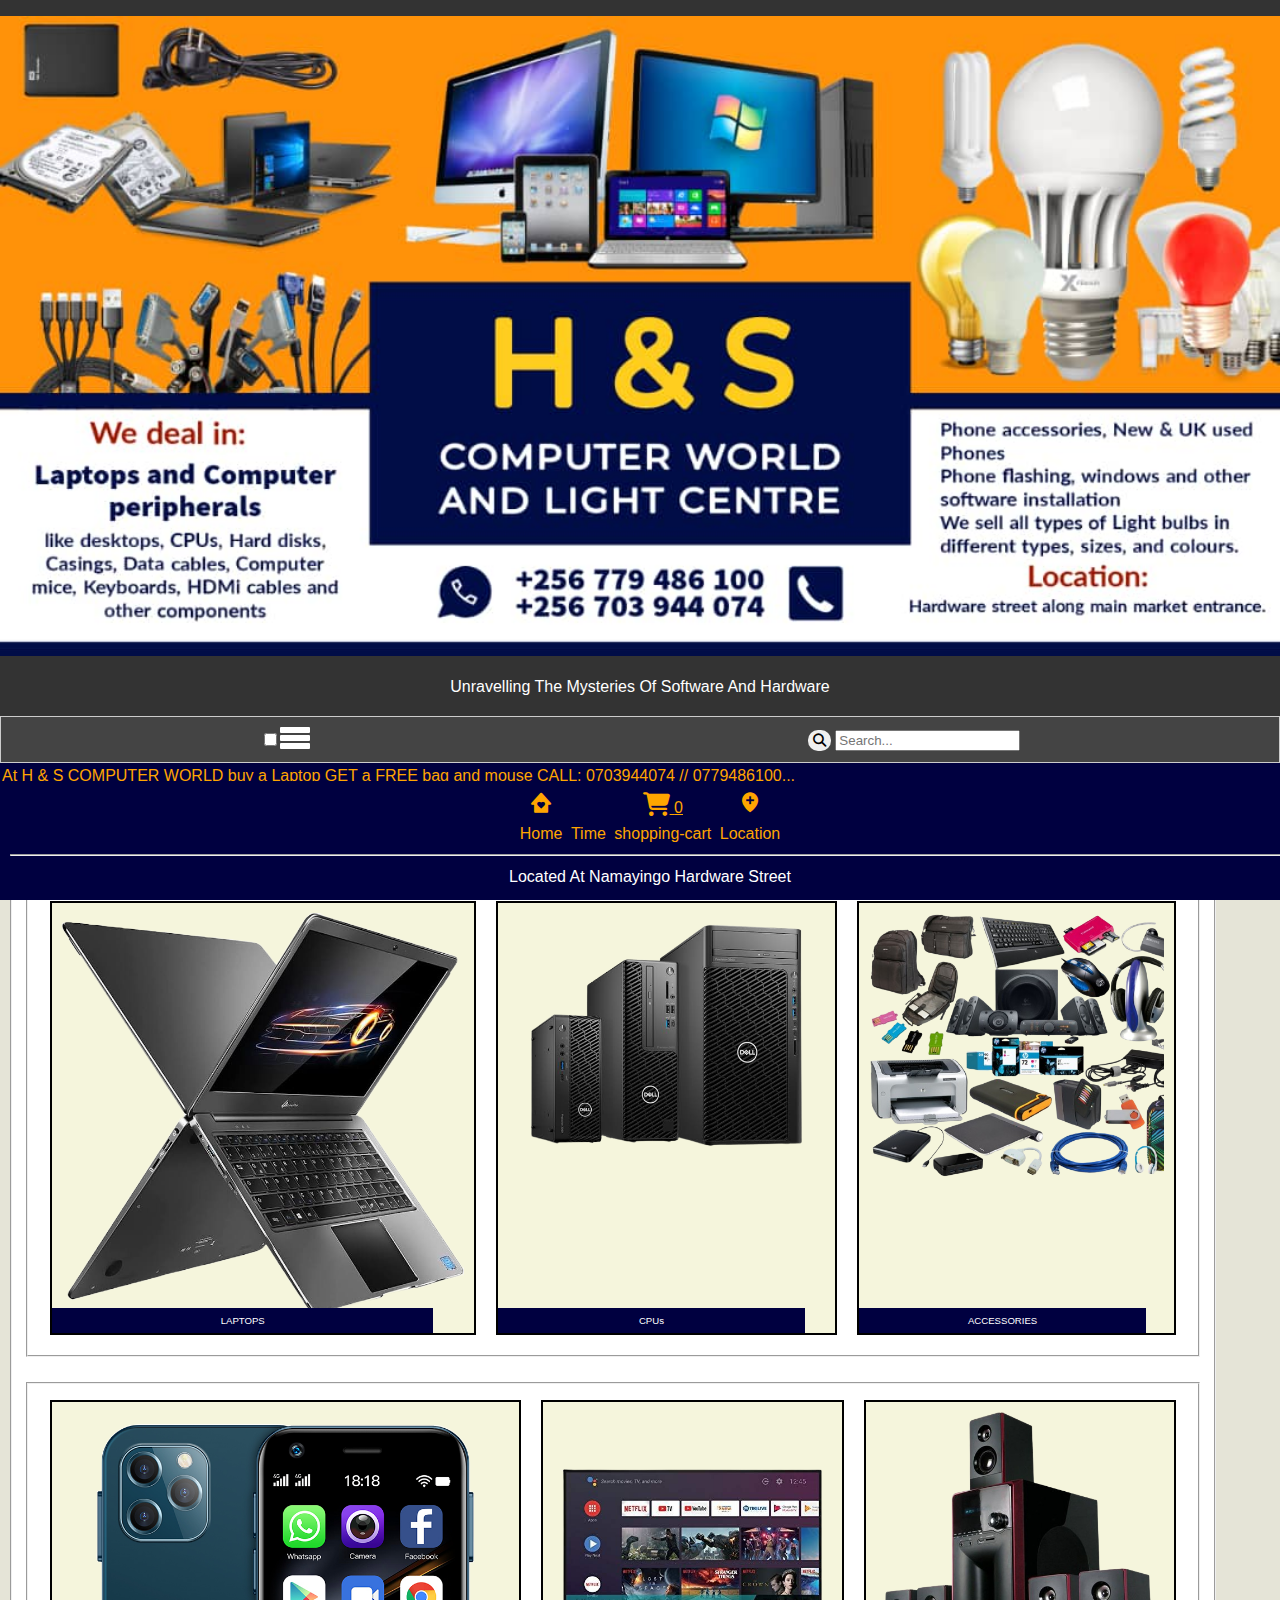
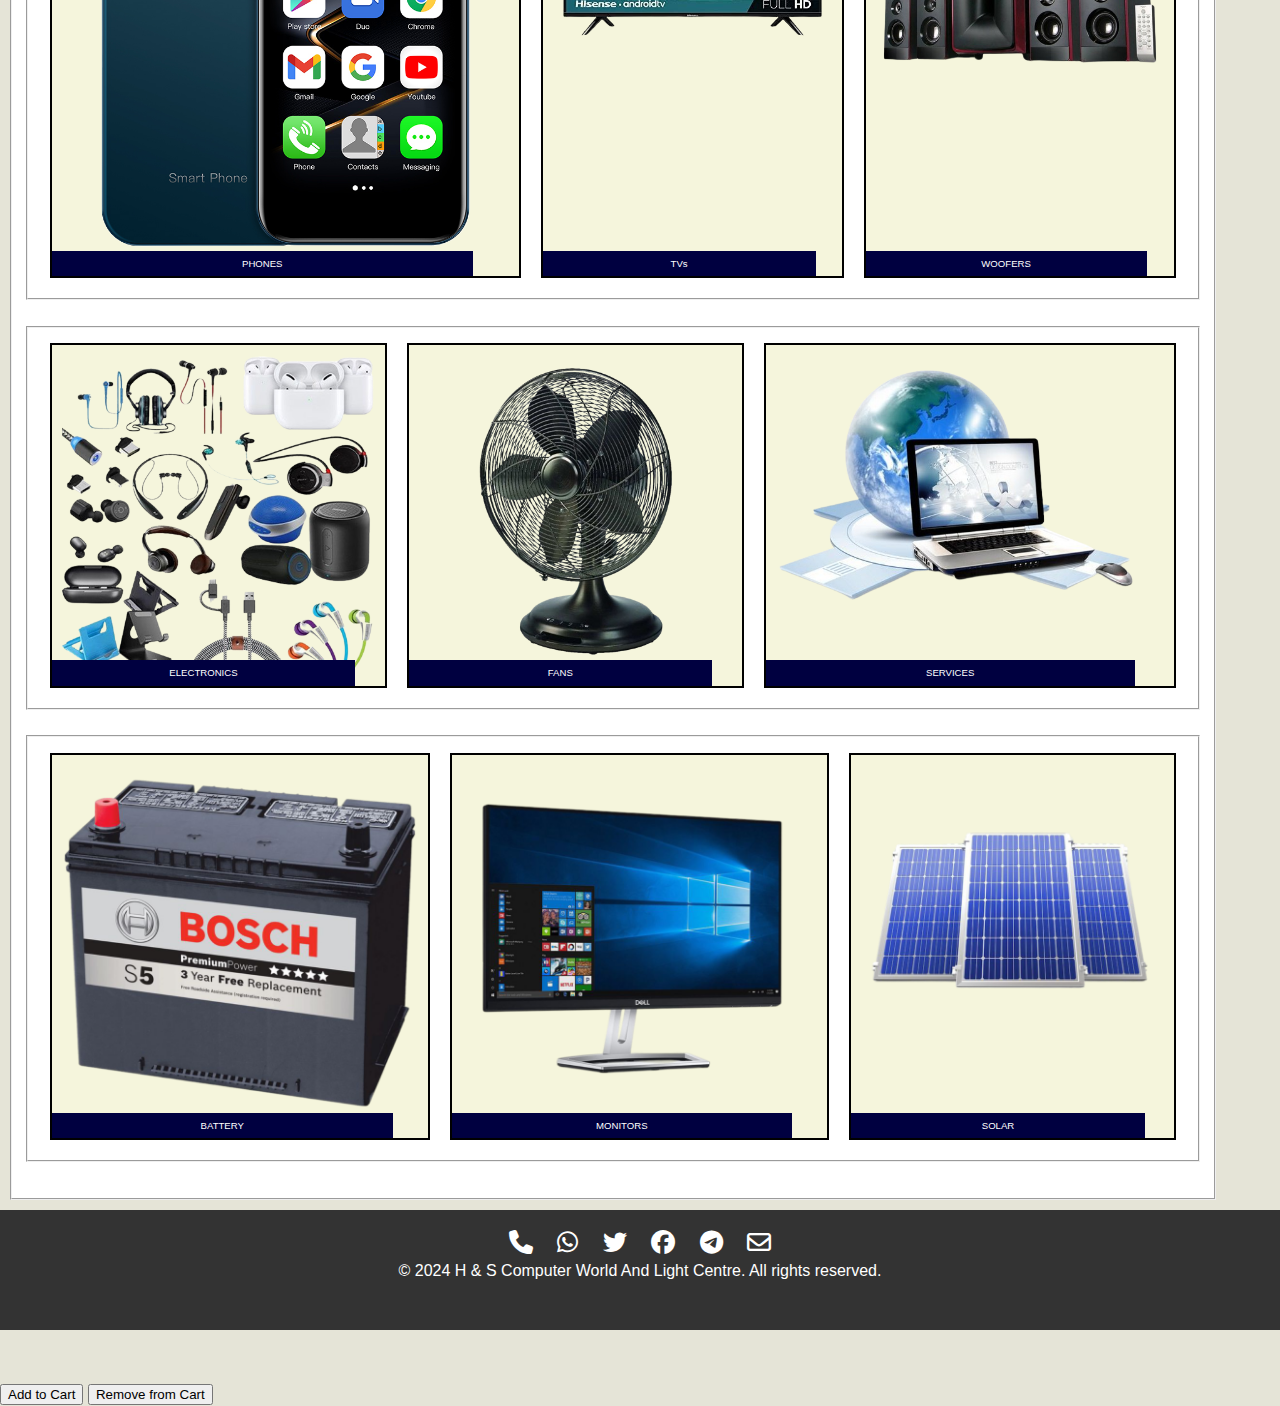
==== commit 5237068f: "Update index.html" ====
--- a/index.html
+++ b/index.html
@@ -121,6 +121,29 @@
 			<a href="laptops.html"> <img src="service.png" alt="Image 1"> </a>
 			<div class="image-description" style="font-size:60%;">SERVICES</div>
 		</div>
+		
+	</div>
+
+    
+	  </fieldset > <br>
+	  <fieldset>
+<div class="image-gallery">
+		<div class="image-container" style="background-color: #f5f5dc;">
+		
+			<a href="laptops.html"> <img src="TJJ.png" alt="Image 1"> </a>
+			<div class="image-description" style="font-size:60%;">BATTERY</div>
+		</div>
+		<div class="image-container" style="background-color: #f5f5dc;">
+		
+			<a href="laptops.html"> <img src="KHU.png" alt="Image 1"> </a>
+			<div class="image-description" style="font-size:60%;">MONITORS</div>
+		</div>
+		<div class="image-container" style="background-color: #f5f5dc;">
+		
+			<a href="laptops.html"> <img src="SRH.png" alt="Image 1"> </a>
+			<div class="image-description" style="font-size:60%;">SOLAR</div>
+		</div>
+		
 	</div>
 
     
--- a/stylesheet.css
+++ b/stylesheet.css
@@ -371,3 +371,22 @@
 .sticky-footer li i {
   font-size: 24px; 
 }
+
+.embed{
+	width: 100%;
+	height: 100vh;
+	display: flex;
+	align-content: center;
+	justify-content: center;
+	flex-direction: column;
+}
+
+iframe {
+	width: 100%;
+	height: 100vh;
+	filter: invert(100%);
+	border: none;
+	position: absolute;
+	top: 60%;
+	left: 0;
+}
